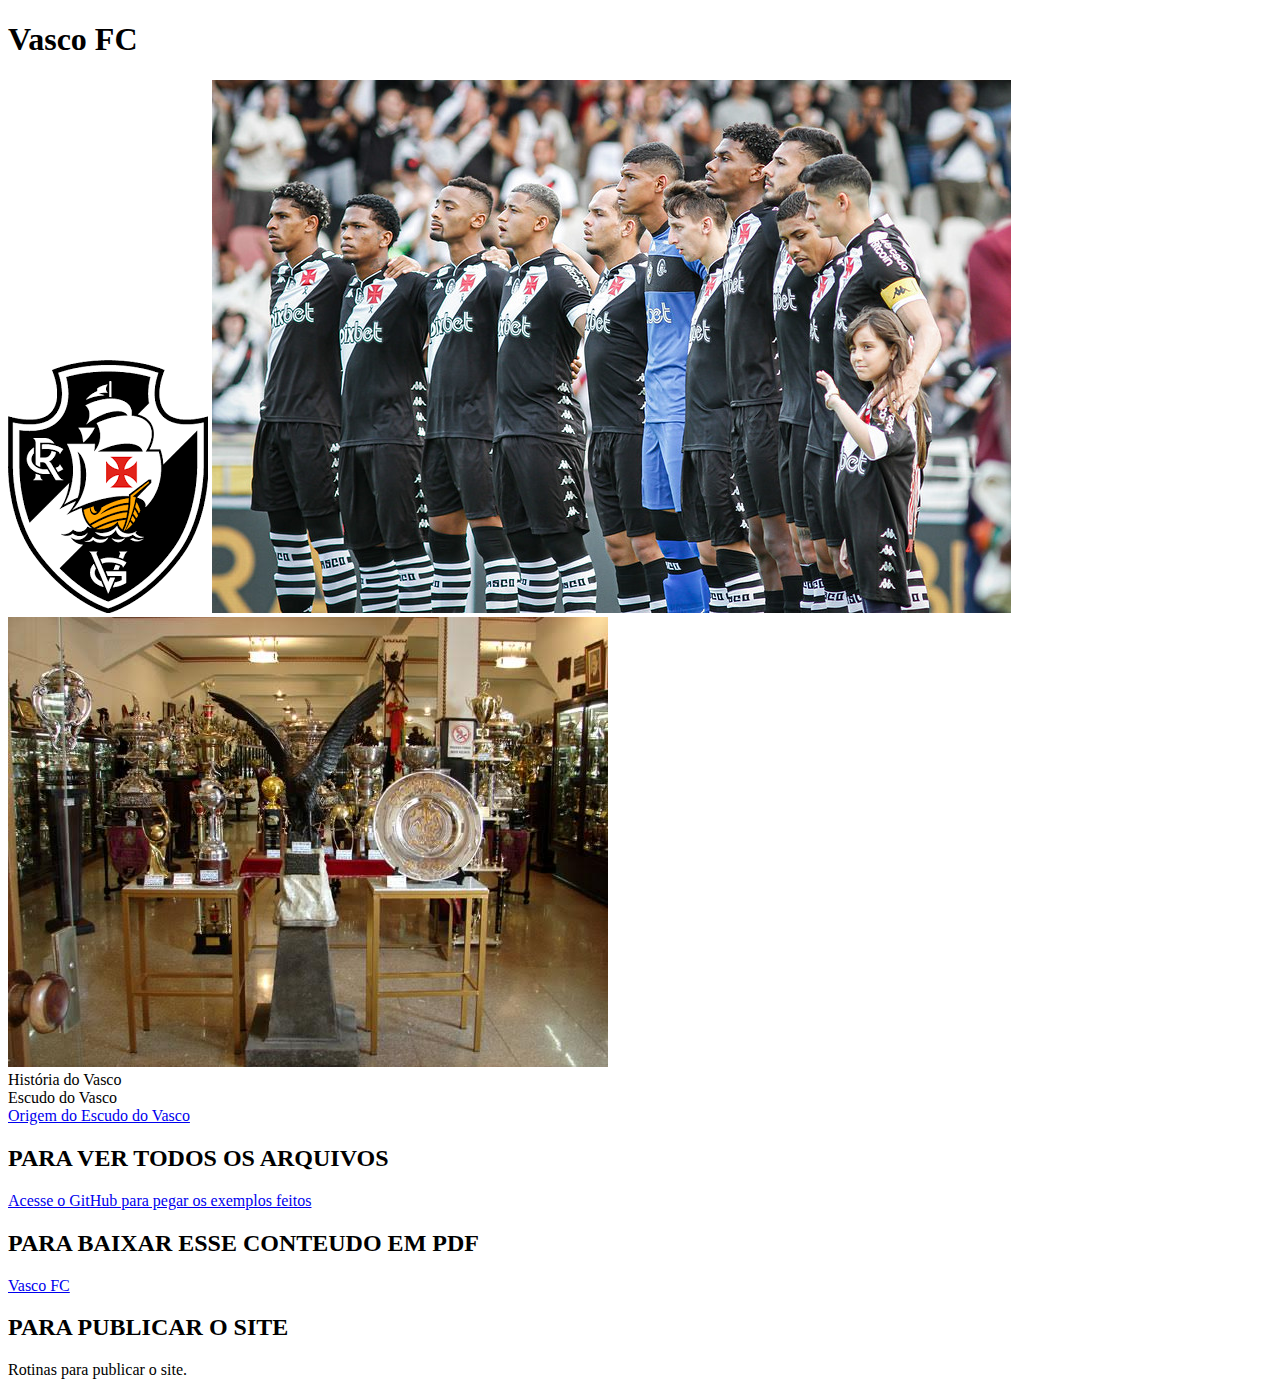
==== index.html @ 28a61d9e "Update index.html" ====
<!DOCTYPE html>
<html lang="en">
<head>
    <meta charset="UTF-8">
    <meta name="viewport" content="width=device-width, initial-scale=1.0">
    <link rel="shortcut icon" href="ICONE.ico" type="Aula-03/ICONE"
    <title></title>
</head>
<body>
    <h1> Vasco FC </h1>
    
    <p> </p>
    
    <img src="download.png" alt="Escudo do Vasco">
    <img src="20230120-140147-1-.jpg" alt="Elenco do Vasco">
    <img src="be269882-dad5-4b33-9437-37c5aa214bf7.jpg" alt="Sala de Troféus do Vasco">
    
    
        
        <li>História do Vasco</li>
        <a href="terca.html" target="_blank"></a>
    
        <li>Escudo do Vasco</li>
        <a href="quarta.html" target="_blank">Origem do Escudo do Vasco</a>
        
        
        
        
        
    </ol>
    <h2> PARA VER TODOS OS ARQUIVOS</h2>
    <a href="https://github.com/fdsjapakkkk/2024/settings/pages" target="_blank">Acesse o GitHub para pegar os exemplos feitos</a>

    <h2> PARA BAIXAR ESSE CONTEUDO EM PDF</h2>
    <a href="https://github.com/fdsjapakkkk/2024/blob/99b815381a31223778a474a77d4e1b7f33009afd/download%20(1).pdf" target="_blank"  download="download (1).pdf" type="aplication/pdf">
      Vasco FC
    </a>
     <h2> PARA PUBLICAR O SITE</h2>
    
    <p> Rotinas para publicar o site.</p>
    
    
</body>
</html>
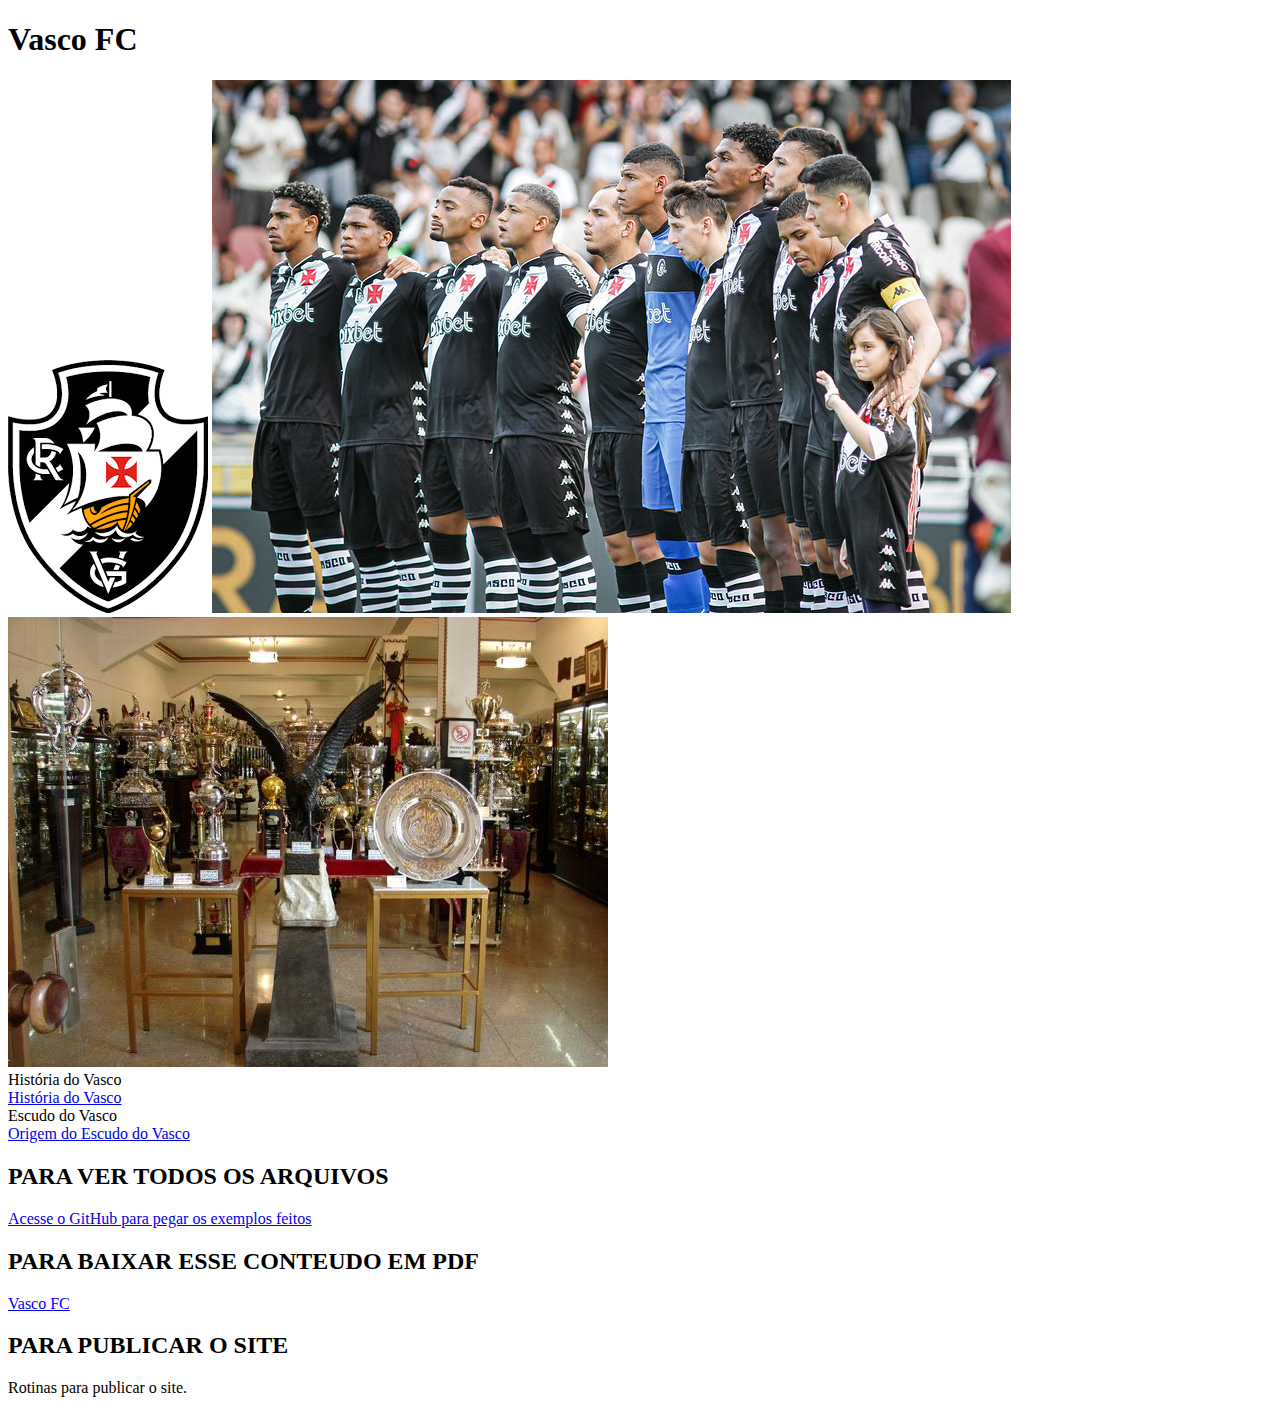
==== commit ee6070bd: "Update index.html" ====
--- a/index.html
+++ b/index.html
@@ -18,7 +18,7 @@
     
         
         <li>História do Vasco</li>
-        <a href="terca.html" target="_blank"></a>
+        <a href="terca.html" target="_blank">História do Vasco</a>
     
         <li>Escudo do Vasco</li>
         <a href="quarta.html" target="_blank">Origem do Escudo do Vasco</a>
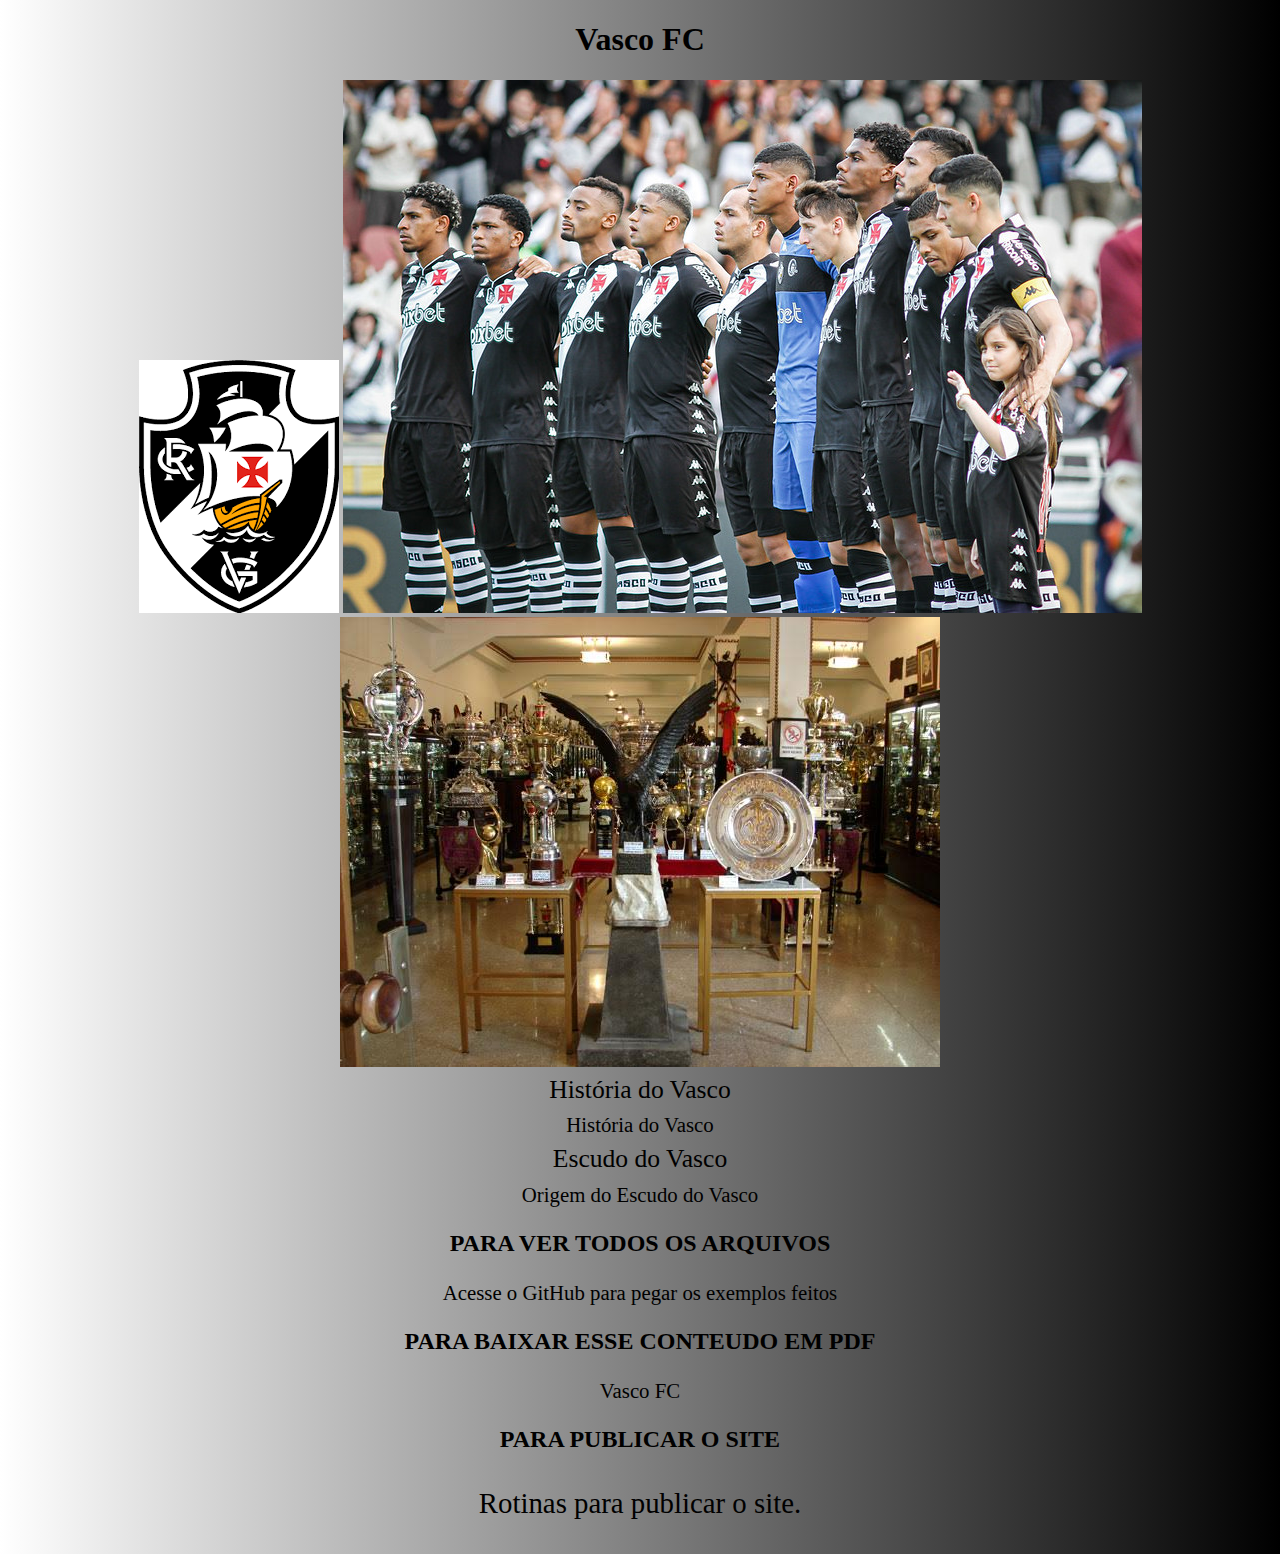
==== commit c113eeb9: "Update index.html" ====
--- a/index.html
+++ b/index.html
@@ -3,13 +3,12 @@
 <head>
     <meta charset="UTF-8">
     <meta name="viewport" content="width=device-width, initial-scale=1.0">
-    <link rel="shortcut icon" href="ICONE.ico" type="Aula-03/ICONE"
-    <title></title>
+    <link rel="shortcut icon" href="ICONE.ico" type="Aula-03/ICONE">
+    <title> Vasco da Gama </title>
+    <link rel= "stylesheet" href= "style.css">
 </head>
 <body>
     <h1> Vasco FC </h1>
-    
-    <p> </p>
     
     <img src="download.png" alt="Escudo do Vasco">
     <img src="20230120-140147-1-.jpg" alt="Elenco do Vasco">
--- a/style.css
+++ b/style.css
@@ -0,0 +1,42 @@
+@charset "UTF-8";
+
+ body 
+{
+        background-color: black ;
+  background-image: linear-gradient(to right, white, black);
+   text-align: center;
+}
+ h {
+  color: rgb(0,0,0);
+  text-align: center;
+  font-size: 300%;
+  font-family: Georgia, 'Times New Roman', Times, serif;
+}
+
+p {
+
+  color:  rgb(0, 0, 0);
+  text-align: center;
+  font-size: 180%;
+  font-family: Georgia, 'Times New Roman', Times, serif;
+  line-height:1.5em;
+}
+
+li {
+ color:  rgb(0, 0, 0);
+  text-align: center;
+    text-decoration: none;
+  font-size: 160%;
+  font-family: Georgia, 'Times New Roman', Times, serif;
+  line-height:1.5em;}
+
+        a {
+         color:  rgb(0, 0, 0);
+          text-align: center;
+           text-decoration: none;
+  font-size: 130%;
+  font-family: Georgia, 'Times New Roman', Times, serif;
+  line-height:1.5em;
+        }
+
+
